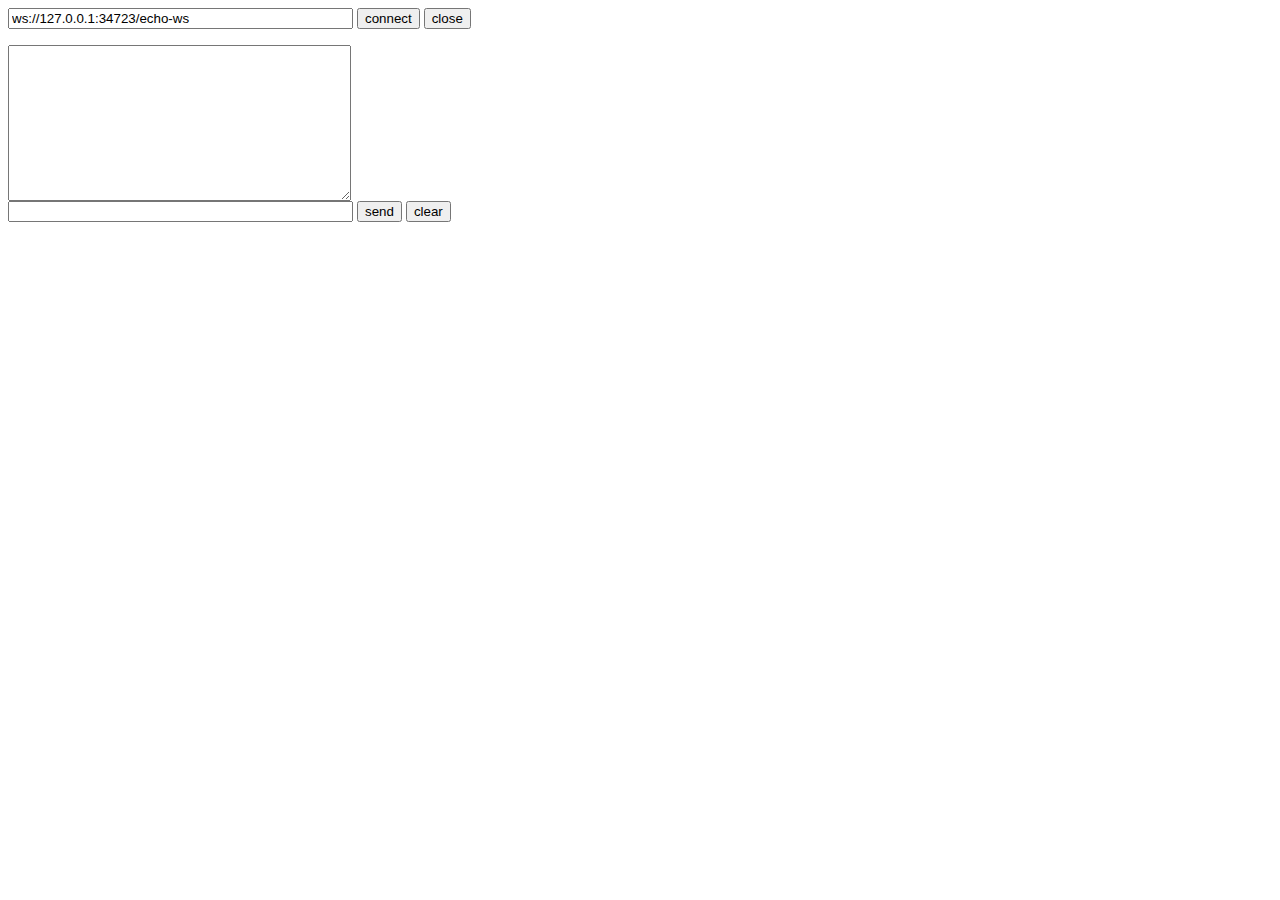
==== static/console.html @ 4a58a717 "Initial import of code" ====
<!--
Copyright 2010, Google Inc.
All rights reserved.

Redistribution and use in source and binary forms, with or without
modification, are permitted provided that the following conditions are
met:

    * Redistributions of source code must retain the above copyright
notice, this list of conditions and the following disclaimer.
    * Redistributions in binary form must reproduce the above
copyright notice, this list of conditions and the following disclaimer
in the documentation and/or other materials provided with the
distribution.
    * Neither the name of Google Inc. nor the names of its
contributors may be used to endorse or promote products derived from
this software without specific prior written permission.

THIS SOFTWARE IS PROVIDED BY THE COPYRIGHT HOLDERS AND CONTRIBUTORS
"AS IS" AND ANY EXPRESS OR IMPLIED WARRANTIES, INCLUDING, BUT NOT
LIMITED TO, THE IMPLIED WARRANTIES OF MERCHANTABILITY AND FITNESS FOR
A PARTICULAR PURPOSE ARE DISCLAIMED. IN NO EVENT SHALL THE COPYRIGHT
OWNER OR CONTRIBUTORS BE LIABLE FOR ANY DIRECT, INDIRECT, INCIDENTAL,
SPECIAL, EXEMPLARY, OR CONSEQUENTIAL DAMAGES (INCLUDING, BUT NOT
LIMITED TO, PROCUREMENT OF SUBSTITUTE GOODS OR SERVICES; LOSS OF USE,
DATA, OR PROFITS; OR BUSINESS INTERRUPTION) HOWEVER CAUSED AND ON ANY
THEORY OF LIABILITY, WHETHER IN CONTRACT, STRICT LIABILITY, OR TORT
(INCLUDING NEGLIGENCE OR OTHERWISE) ARISING IN ANY WAY OUT OF THE USE
OF THIS SOFTWARE, EVEN IF ADVISED OF THE POSSIBILITY OF SUCH DAMAGE.
-->

<!--
A simple console for testing WebSocket server.

Type an address into the top text input and click connect to establish
WebSocket. Then, type some message into the bottom text input and click send
to send the message. Received/sent messages and connection state will be shown
on the middle textarea.
-->

<html>
<head>
<title>WebSocket console</title>
<link rel="shortcut icon" type="image/x-icon" href="/static/favicon.ico">
<script>
var socket = null;

var addressBox = null;
var logBox = null;
var messageBox = null;

function addToLog(log) {
  logBox.value += log + '\n'
  // Large enough to keep showing the latest message.
  logBox.scrollTop = 1000000;
}
function clearLog() {
  logBox.value = '';
}

function send() {
  socket.send(messageBox.value);
  addToLog('> ' + messageBox.value);
  messageBox.value = '';
}

function connect() {
  socket = new WebSocket(addressBox.value);

  socket.onopen = function () {
    addToLog('Opened');
  };
  socket.onmessage = function (event) {
    addToLog('< ' + event.data);
  };
  socket.onerror = function () {
    addToLog('Error');
  };
  socket.onclose = function (event) {
    var logMessage = 'Closed (';
    if ((arguments.length == 1) && ('CloseEvent' in window) &&
        (event instanceof CloseEvent)) {
      logMessage += 'wasClean = ' + event.wasClean;
      // code and reason are present only for
      // draft-ietf-hybi-thewebsocketprotocol-06 and later
      if ('code' in event) {
        logMessage += ', code = ' + event.code;
      }
      if ('reason' in event) {
        logMessage += ', reason = ' + event.reason;
      }
    } else {
      logMessage += 'CloseEvent is not available';
    }
    addToLog(logMessage + ')');
  };

  addToLog('Connect ' + addressBox.value);
}

function closeSocket() {
  socket.close();
}

function init() {
  var scheme = window.location.protocol == 'https:' ? 'wss://' : 'ws://';
  var defaultAddress = scheme + window.location.host + '/echo-ws';

  addressBox = document.getElementById('address');
  logBox = document.getElementById('log');
  messageBox = document.getElementById('message');

  addressBox.value = defaultAddress;

  if (!('WebSocket' in window)) {
    addToLog('WebSocket is not available');
  }
}
</script>
</head>
<body onload="init()">

<form action="#" onsubmit="connect(); return false;">
<input type="text" id="address" size="40">
<input type="submit" value="connect">
<input type="button" value="close" onclick="closeSocket();">
</form>

<textarea id="log" rows="10" cols="40" readonly></textarea>

<form action="#" onsubmit="send(); return false;">
<input type="text" id="message" size="40">
<input type="submit" value="send">
<input type="button" value="clear" onclick="clearLog();">
</form>

</body>
</html>
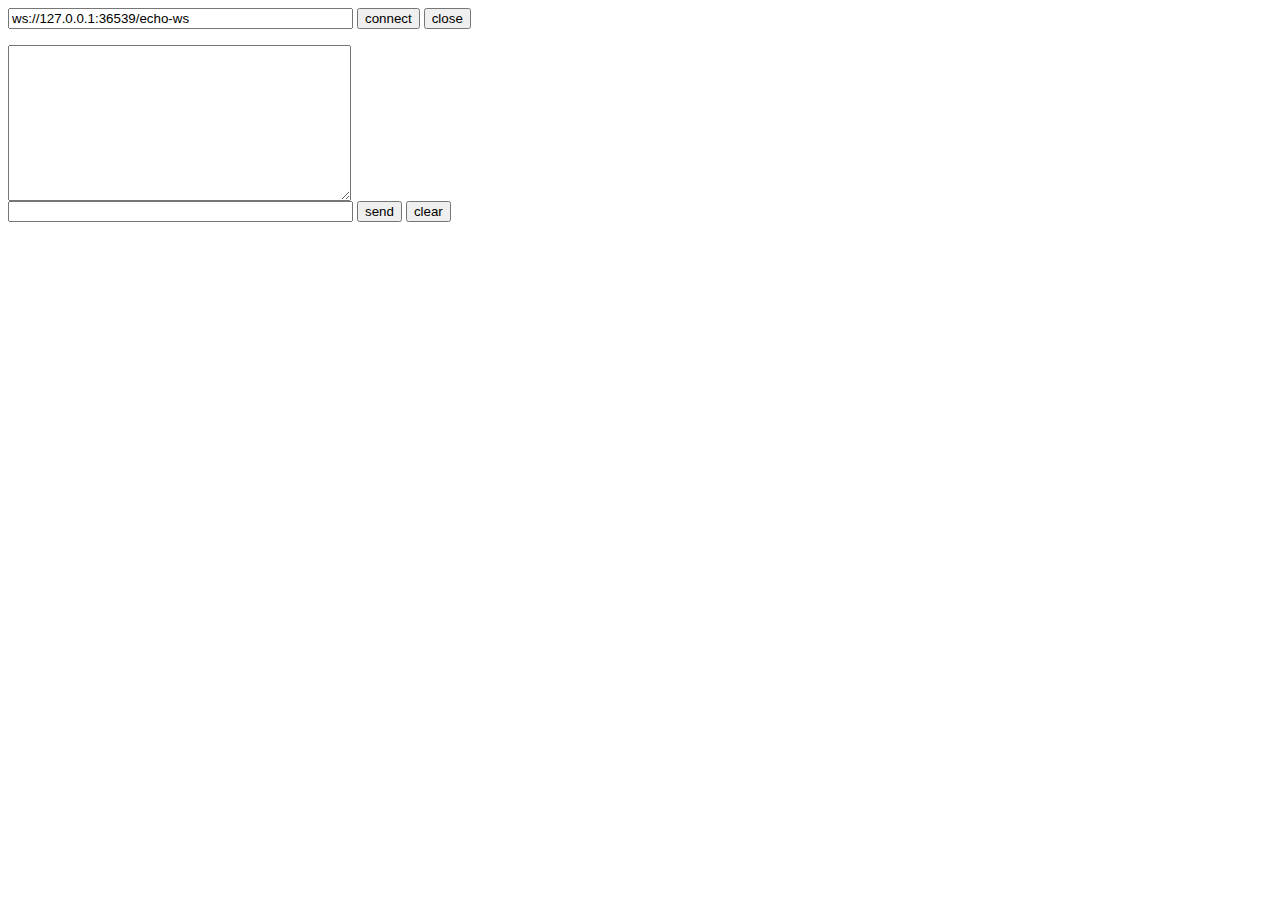
==== commit 172cf12a: "Podatki o pritisnjenih tipkah se pošiljajo sedaj 10x na sekundo." ====
--- a/static/console.html
+++ b/static/console.html
@@ -49,6 +49,8 @@
 var logBox = null;
 var messageBox = null;
 
+var startTime = null;
+
 function addToLog(log) {
   logBox.value += log + '\n'
   // Large enough to keep showing the latest message.
@@ -59,6 +61,8 @@
 }
 
 function send() {
+  // record start time
+  startTime = new Date();
   socket.send(messageBox.value);
   addToLog('> ' + messageBox.value);
   messageBox.value = '';
@@ -71,7 +75,12 @@
     addToLog('Opened');
   };
   socket.onmessage = function (event) {
+    // later record end time
+    var endTime = new Date();
     addToLog('< ' + event.data);
+    
+    var timeDiff = endTime - startTime;
+    addToLog('time: ' + timeDiff + ' ms delay -> ' + 1000/timeDiff + '/s');
   };
   socket.onerror = function () {
     addToLog('Error');
